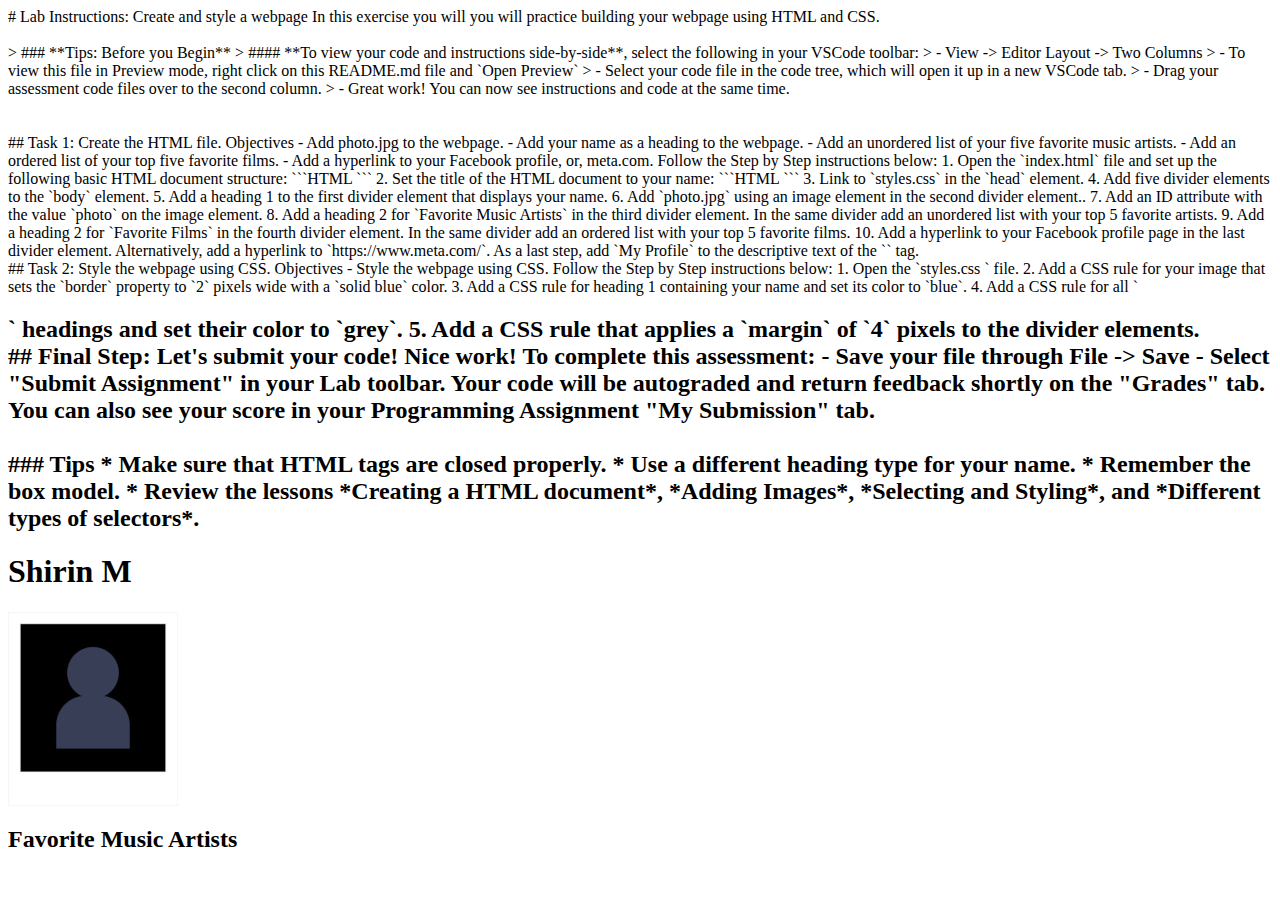
==== week2-3/index.html @ a8f7ed7d "add week2-3" ====
# Lab Instructions: Create and style a webpage In this exercise you will you will practice building
your webpage using HTML and CSS.<br /><br />

> ### **Tips: Before you Begin** > #### **To view your code and instructions side-by-side**, select
the following in your VSCode toolbar: > - View -> Editor Layout -> Two Columns > - To view this file
in Preview mode, right click on this README.md file and `Open Preview` > - Select your code file in
the code tree, which will open it up in a new VSCode tab. > - Drag your assessment code files over
to the second column. > - Great work! You can now see instructions and code at the same time.
<br /><br />

<br />

## Task 1: Create the HTML file. Objectives - Add photo.jpg to the webpage. - Add your name as a
heading to the webpage. - Add an unordered list of your five favorite music artists. - Add an
ordered list of your top five favorite films. - Add a hyperlink to your Facebook profile, or,
meta.com. Follow the Step by Step instructions below: 1. Open the `index.html` file and set up the
following basic HTML document structure: ```HTML
<!DOCTYPE html>
<html>
  <head> </head>
  <body></body>
</html>
``` 2. Set the title of the HTML document to your name: ```HTML
<!DOCTYPE html>
<html>
  <head>
    <title>your name</title>
  </head>
  <body></body>
</html>
``` 3. Link to `styles.css` in the `head` element. 4. Add five divider elements to the `body`
element. 5. Add a heading 1 to the first divider element that displays your name. 6. Add `photo.jpg`
using an image element in the second divider element.. 7. Add an ID attribute with the value `photo`
on the image element. 8. Add a heading 2 for `Favorite Music Artists` in the third divider element.
In the same divider add an unordered list with your top 5 favorite artists. 9. Add a heading 2 for
`Favorite Films` in the fourth divider element. In the same divider add an ordered list with your
top 5 favorite films. 10. Add a hyperlink to your Facebook profile page in the last divider element.
Alternatively, add a hyperlink to `https://www.meta.com/`. As a last step, add `My Profile` to the
descriptive text of the `<a
  >` tag.

  <br />

  ## Task 2: Style the webpage using CSS. Objectives - Style the webpage using CSS. Follow the Step
  by Step instructions below: 1. Open the `styles.css ` file. 2. Add a CSS rule for your image that
  sets the `border` property to `2` pixels wide with a `solid blue` color. 3. Add a CSS rule for
  heading 1 containing your name and set its color to `blue`. 4. Add a CSS rule for all `
  <h2>
    ` headings and set their color to `grey`. 5. Add a CSS rule that applies a `margin` of `4`
    pixels to the divider elements.

    <br />

    ## Final Step: Let's submit your code! Nice work! To complete this assessment: - Save your file
    through File -> Save - Select "Submit Assignment" in your Lab toolbar. Your code will be
    autograded and return feedback shortly on the "Grades" tab. You can also see your score in your
    Programming Assignment "My Submission" tab.
    <br />
    <br />

    ### Tips * Make sure that HTML tags are closed properly. * Use a different heading type for your
    name. * Remember the box model. * Review the lessons *Creating a HTML document*, *Adding
    Images*, *Selecting and Styling*, and *Different types of selectors*.
  </h2></a
>
<!DOCTYPE html>
<html>
  <head>
    <title>Shirin M</title>
    <link rel="stylesheet" href="styles.css" />
  </head>
  <body>
    <div>
      <h1>Shirin M</h1>
    </div>
    <div>
      <img src="photo.jpg" />
    </div>
    <div>
      <h2>Favorite Music Artists</h2>
    </div>
    <div></div>
    <div></div>
  </body>
</html>
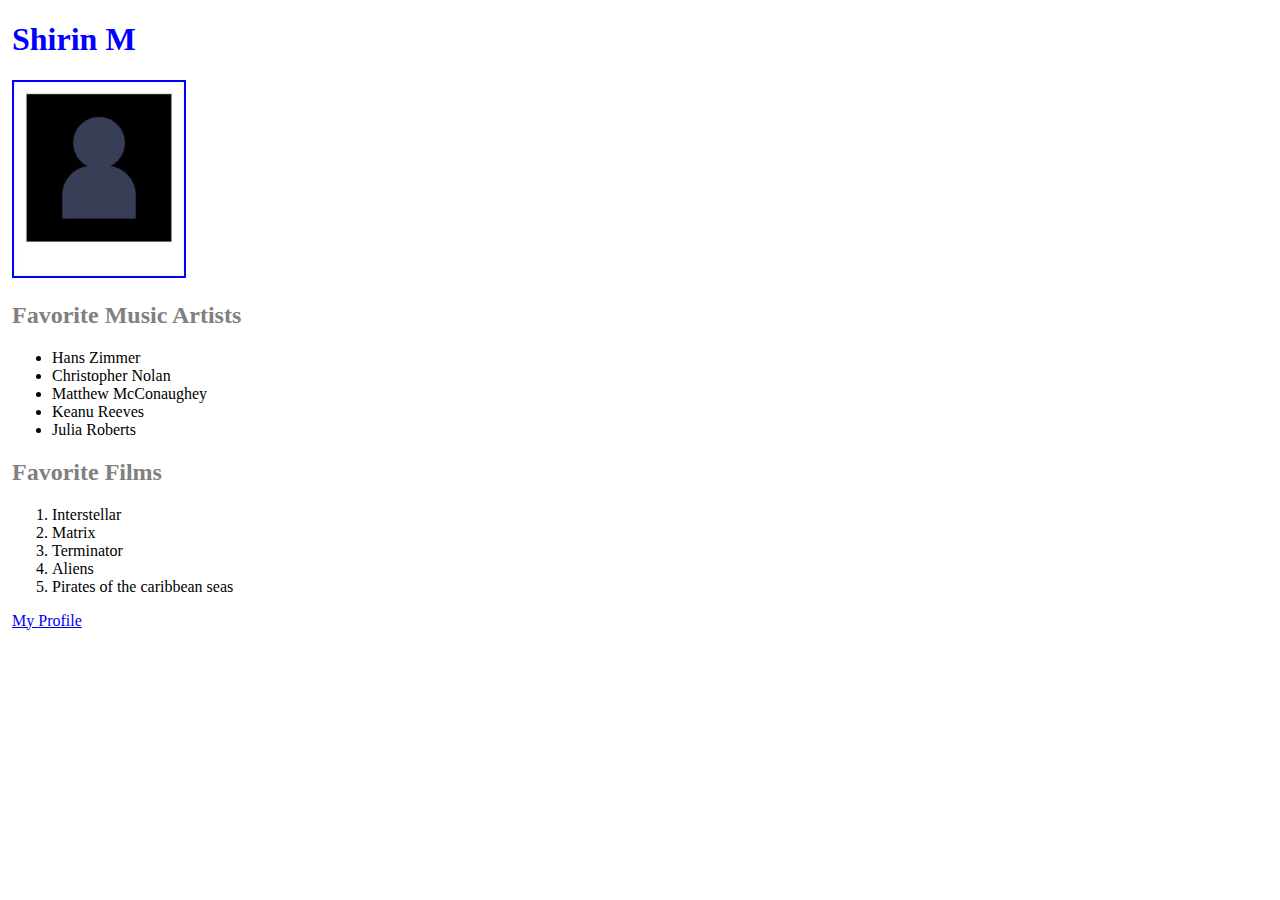
==== commit cc49921d: "week2-3 finished" ====
--- a/week2-3/index.html
+++ b/week2-3/index.html
@@ -1,68 +1,3 @@
-# Lab Instructions: Create and style a webpage In this exercise you will you will practice building
-your webpage using HTML and CSS.<br /><br />
-
-> ### **Tips: Before you Begin** > #### **To view your code and instructions side-by-side**, select
-the following in your VSCode toolbar: > - View -> Editor Layout -> Two Columns > - To view this file
-in Preview mode, right click on this README.md file and `Open Preview` > - Select your code file in
-the code tree, which will open it up in a new VSCode tab. > - Drag your assessment code files over
-to the second column. > - Great work! You can now see instructions and code at the same time.
-<br /><br />
-
-<br />
-
-## Task 1: Create the HTML file. Objectives - Add photo.jpg to the webpage. - Add your name as a
-heading to the webpage. - Add an unordered list of your five favorite music artists. - Add an
-ordered list of your top five favorite films. - Add a hyperlink to your Facebook profile, or,
-meta.com. Follow the Step by Step instructions below: 1. Open the `index.html` file and set up the
-following basic HTML document structure: ```HTML
-<!DOCTYPE html>
-<html>
-  <head> </head>
-  <body></body>
-</html>
-``` 2. Set the title of the HTML document to your name: ```HTML
-<!DOCTYPE html>
-<html>
-  <head>
-    <title>your name</title>
-  </head>
-  <body></body>
-</html>
-``` 3. Link to `styles.css` in the `head` element. 4. Add five divider elements to the `body`
-element. 5. Add a heading 1 to the first divider element that displays your name. 6. Add `photo.jpg`
-using an image element in the second divider element.. 7. Add an ID attribute with the value `photo`
-on the image element. 8. Add a heading 2 for `Favorite Music Artists` in the third divider element.
-In the same divider add an unordered list with your top 5 favorite artists. 9. Add a heading 2 for
-`Favorite Films` in the fourth divider element. In the same divider add an ordered list with your
-top 5 favorite films. 10. Add a hyperlink to your Facebook profile page in the last divider element.
-Alternatively, add a hyperlink to `https://www.meta.com/`. As a last step, add `My Profile` to the
-descriptive text of the `<a
-  >` tag.
-
-  <br />
-
-  ## Task 2: Style the webpage using CSS. Objectives - Style the webpage using CSS. Follow the Step
-  by Step instructions below: 1. Open the `styles.css ` file. 2. Add a CSS rule for your image that
-  sets the `border` property to `2` pixels wide with a `solid blue` color. 3. Add a CSS rule for
-  heading 1 containing your name and set its color to `blue`. 4. Add a CSS rule for all `
-  <h2>
-    ` headings and set their color to `grey`. 5. Add a CSS rule that applies a `margin` of `4`
-    pixels to the divider elements.
-
-    <br />
-
-    ## Final Step: Let's submit your code! Nice work! To complete this assessment: - Save your file
-    through File -> Save - Select "Submit Assignment" in your Lab toolbar. Your code will be
-    autograded and return feedback shortly on the "Grades" tab. You can also see your score in your
-    Programming Assignment "My Submission" tab.
-    <br />
-    <br />
-
-    ### Tips * Make sure that HTML tags are closed properly. * Use a different heading type for your
-    name. * Remember the box model. * Review the lessons *Creating a HTML document*, *Adding
-    Images*, *Selecting and Styling*, and *Different types of selectors*.
-  </h2></a
->
 <!DOCTYPE html>
 <html>
   <head>
@@ -74,12 +9,30 @@
       <h1>Shirin M</h1>
     </div>
     <div>
-      <img src="photo.jpg" />
+      <img src="photo.jpg" id="photo" />
     </div>
     <div>
       <h2>Favorite Music Artists</h2>
+      <ul>
+        <li>Hans Zimmer</li>
+        <li>Christopher Nolan</li>
+        <li>Matthew McConaughey</li>
+        <li>Keanu Reeves</li>
+        <li>Julia Roberts</li>
+      </ul>
     </div>
-    <div></div>
-    <div></div>
+    <div>
+      <h2>Favorite Films</h2>
+      <ol>
+        <li>Interstellar</li>
+        <li>Matrix</li>
+        <li>Terminator</li>
+        <li>Aliens</li>
+        <li>Pirates of the caribbean seas</li>
+      </ol>
+    </div>
+    <div>
+      <a href="https://www.meta.com/">My Profile</a>
+    </div>
   </body>
 </html>
--- a/week2-3/styles.css
+++ b/week2-3/styles.css
@@ -0,0 +1,15 @@
+img {
+  border: solid blue 2px;
+}
+
+h1 {
+  color: blue;
+}
+
+h2 {
+  color: grey;
+}
+
+div {
+  margin: 4px;
+}
